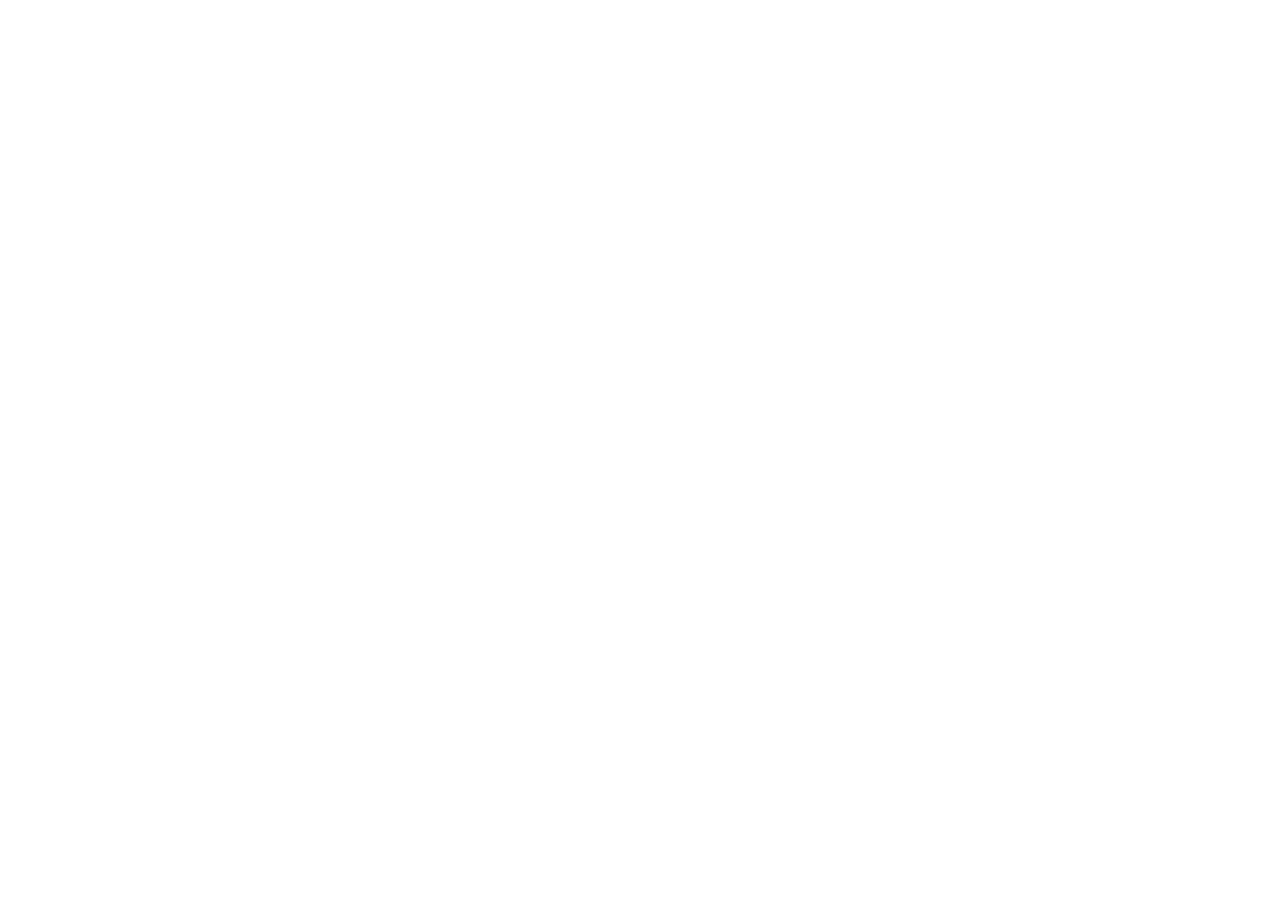
==== celulares_americanas.html @ da11860b "novo projeto" ====
<!DOCTYPE html>
<html lang="pt-BR">
<head>
    <meta charset="UTF-8">
    <meta name="viewport" content="width=device-width, initial-scale=1.0">
    <title>Celulares Americanas</title>
</head>
<body>
    
</body>
</html>
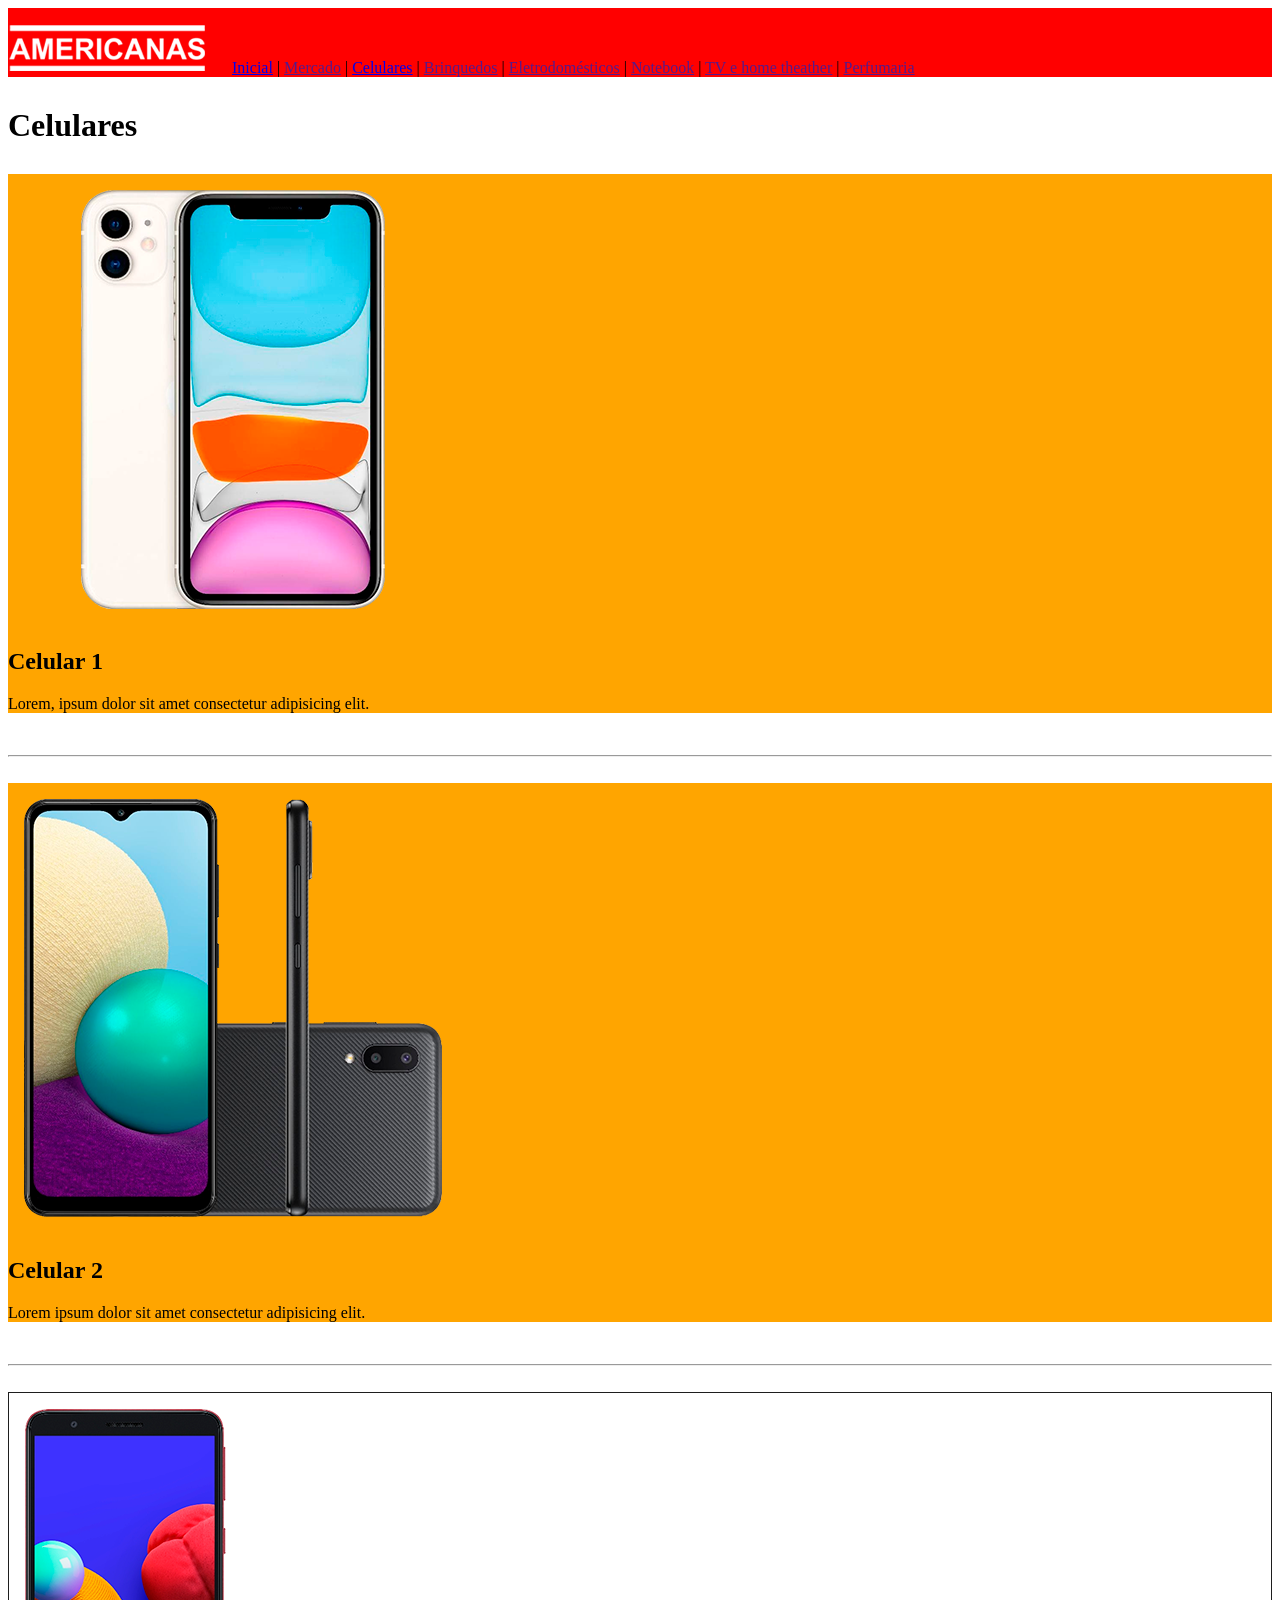
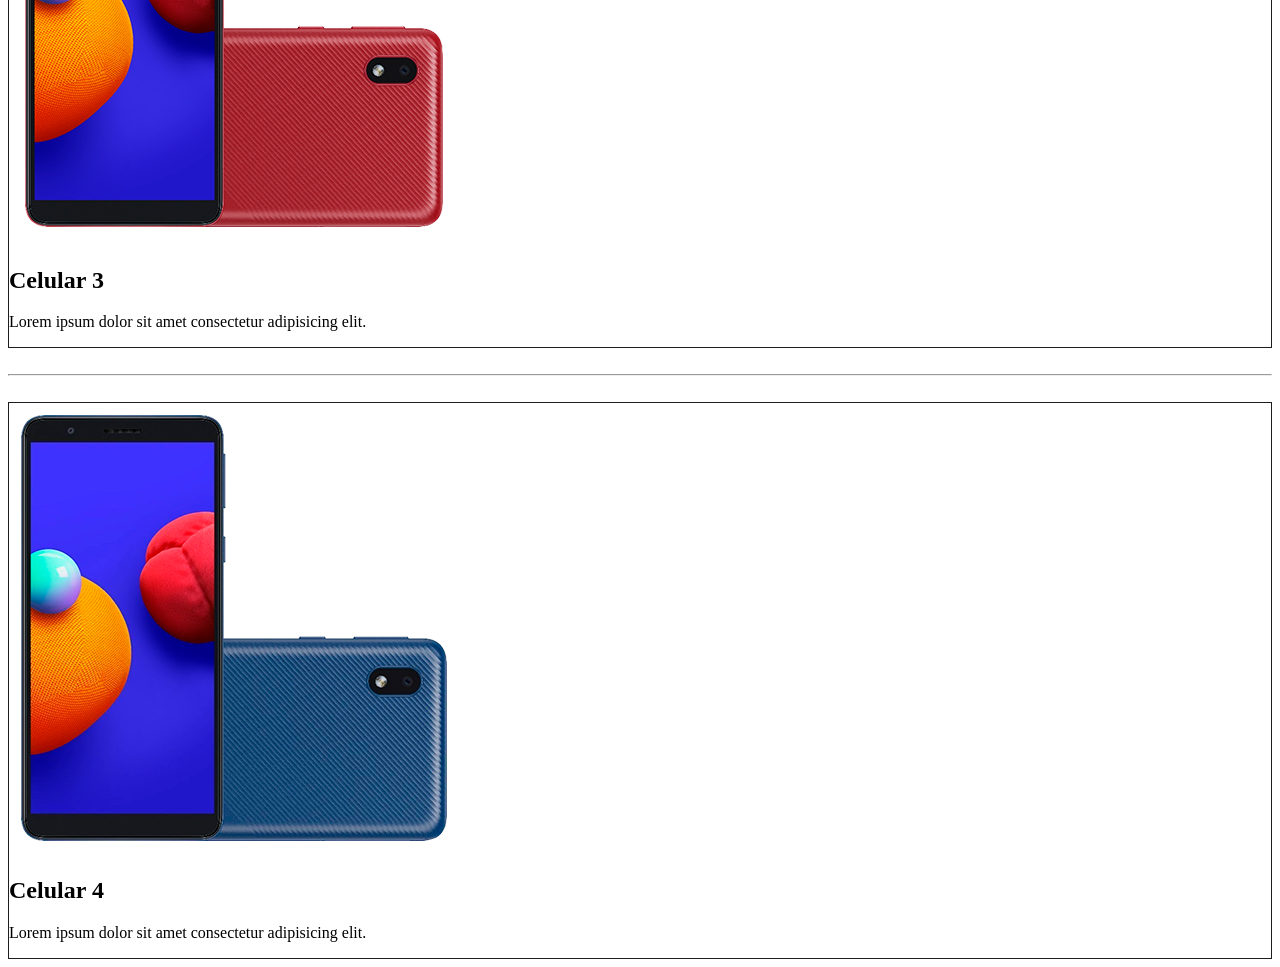
==== commit d1ce1f40: "adicionei o estilo e pau" ====
--- a/celulares_americanas.html
+++ b/celulares_americanas.html
@@ -3,9 +3,66 @@
 <head>
     <meta charset="UTF-8">
     <meta name="viewport" content="width=device-width, initial-scale=1.0">
-    <title>Celulares Americanas</title>
+    <title>Americanas</title>
+    <link rel="stylesheet" href="estilo.css">
 </head>
 <body>
+    <div id="topo">
+        <img src="imagens-americanas/logo-americanas.png" alt="Logo Americanas">
+        <a href="index_americanas.html">Inicial</a> | 
+        <a href="">Mercado</a> |
+        <a href="celulares_americanas.html">Celulares</a> |
+        <a href="">Brinquedos</a> |
+        <a href="">Eletrodomésticos</a> |
+        <a href="">Notebook</a> |
+        <a href="">TV e home theather</a> |
+        <a href="">Perfumaria</a>        
+    </div>
+    <div>
+        <h1>Celulares</h1>
+        <div class="celular1">
+            <img src="imagens-americanas/celular1.png" alt="Celular 1">
+            <h2>Celular 1</h2>
+            <p>Lorem, ipsum dolor sit amet consectetur adipisicing elit.
+            </p>
+        </div>
+    </div>
+
+    <br>
+    <hr>
+    <br>
+
+        
+    <div class="celular2">
+        <img src="imagens-americanas/celular2.png" alt="Celular 2">
+        <h2>Celular 2</h2>
+        <p>Lorem ipsum dolor sit amet consectetur adipisicing elit.
+        </p>
+    </div>
+
+    <br>
+    <hr>
+    <br>
+
+    <div class="celular3">
+        <img src="imagens-americanas/celular3.png" alt="Celular 3">
+        <h2>Celular 3</h2>
+        <p>Lorem ipsum dolor sit amet consectetur adipisicing elit.
+    </div>
+
+    <br>
+    <hr>
+    <br>
+
+    <div class="celular4">
+        <img src="imagens-americanas/celular4.png" alt="Celular 4">
+        <h2>Celular 4</h2>
+        <p>Lorem ipsum dolor sit amet consectetur adipisicing elit.
+    </div>
+       
+    
+    
+
     
 </body>
 </html>
--- a/estilo.css
+++ b/estilo.css
@@ -0,0 +1,32 @@
+#topo {
+    background-color: red;
+    margin: 0%;
+}
+
+.subtopo {
+    text-align: center;
+    background-color: gray;
+}
+.produto1 {
+    background-color: orange;
+}
+h1 {
+    margin: 30px 0px 30px 0px;
+}
+
+.produto2 {
+    border: 1px solid rgb(30, 30, 30);
+    margin: 5px;
+}
+.celular1 {
+    background-color: orange;
+}
+.celular2 {
+    background-color: orange;
+}
+.celular3 {
+    border: 1px solid rgb(30, 30, 30);
+}
+.celular4 {
+    border: 1px solid rgb(30, 30, 30);
+}
